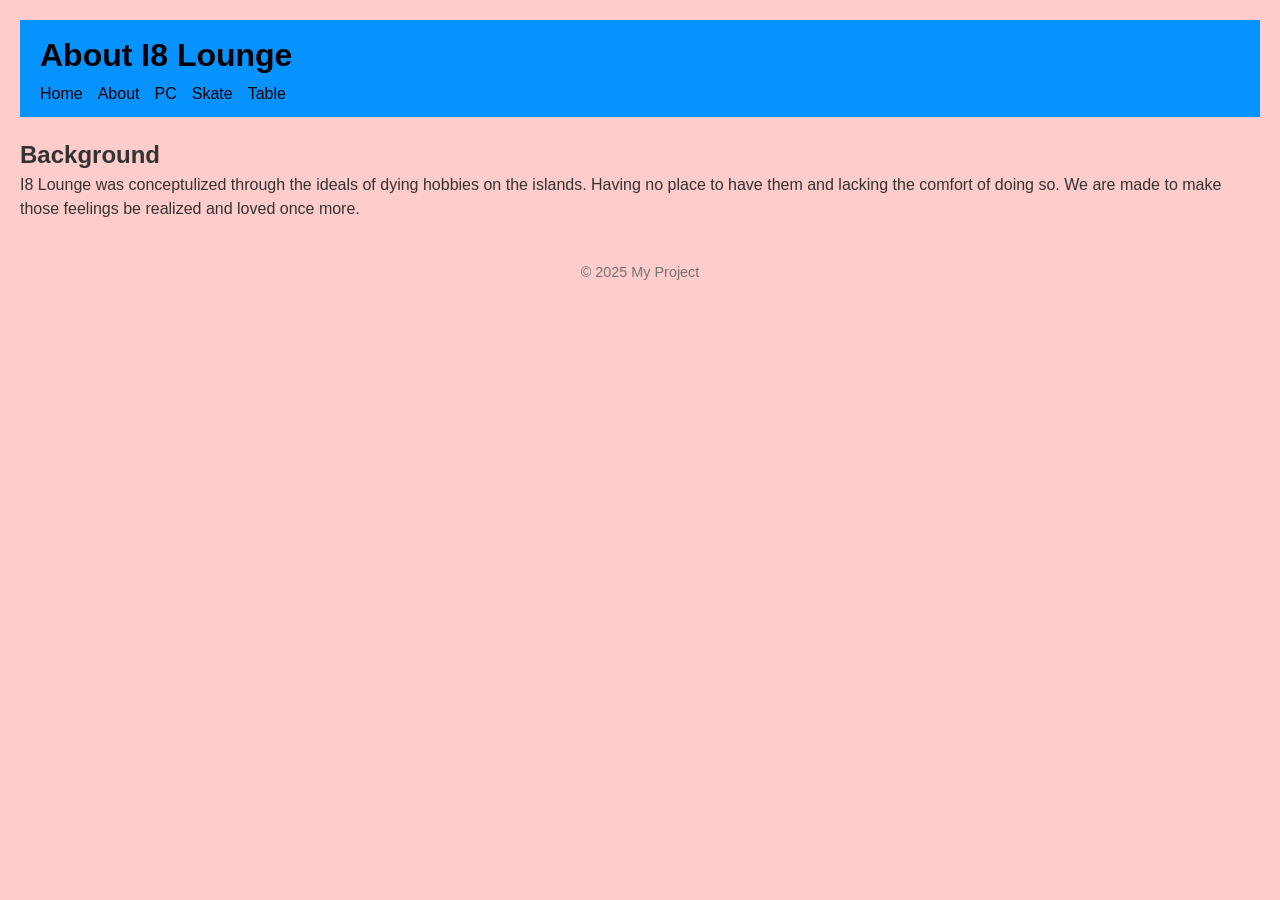
==== about.html @ 7cfa51e3 "2" ====
<!DOCTYPE html>
<html lang="en">
<head>
  <meta charset="UTF-8" />
  <meta name="viewport" content="width=device-width, initial-scale=1.0" />
  <title>About Page</title>
  <link rel="stylesheet" href="style.css" />
</head>
<body>
  <header>
    <h1>About I8 Lounge</h1>
    <nav>
      <ul>
        <li><a href="index.html">Home</a></li>
        <li><a href="about.html">About</a></li>
        <li><a href="pc.html">PC</a></li>
        <li><a href="skate.html">Skate</a></li>
        <li><a href="table.html">Table</a></li>
      </ul>
    </nav>
  </header>

  <main>
    <section>
      <h2>Background</h2>
      <p>I8 Lounge was conceptulized through the ideals of dying hobbies on the islands. Having no place to have them and lacking the comfort of doing so. We are made to make those feelings be realized and loved once more. </p>
    </section>
  </main>

  <footer>
    <p>&copy; 2025 My Project</p>
  </footer>
</body>
</html>
---- style.css ----
* {
  margin: 0;
  padding: 0;
  box-sizing: border-box;
}

body {
  font-family: Arial, sans-serif;
  line-height: 1.6;
  background-color: #ffcccc;
  color: #333;
  padding: 20px;
}

header {
  background-color: #0693ff;
  color: #000000;
  padding: 10px 20px;
}

section {
  margin-bottom: 20px;
  line-height: 1.5;
}

nav ul {
  list-style: none;
  display: flex;
  gap: 15px;
}

nav a {
  color: #000000;
  text-decoration: none;
}

nav a:hover {
  text-decoration: underline;
}

main {
  margin-top: 20px;
}

footer {
  margin-top: 40px;
  text-align: center;
  font-size: 0.9em;
  color: #747272;
}
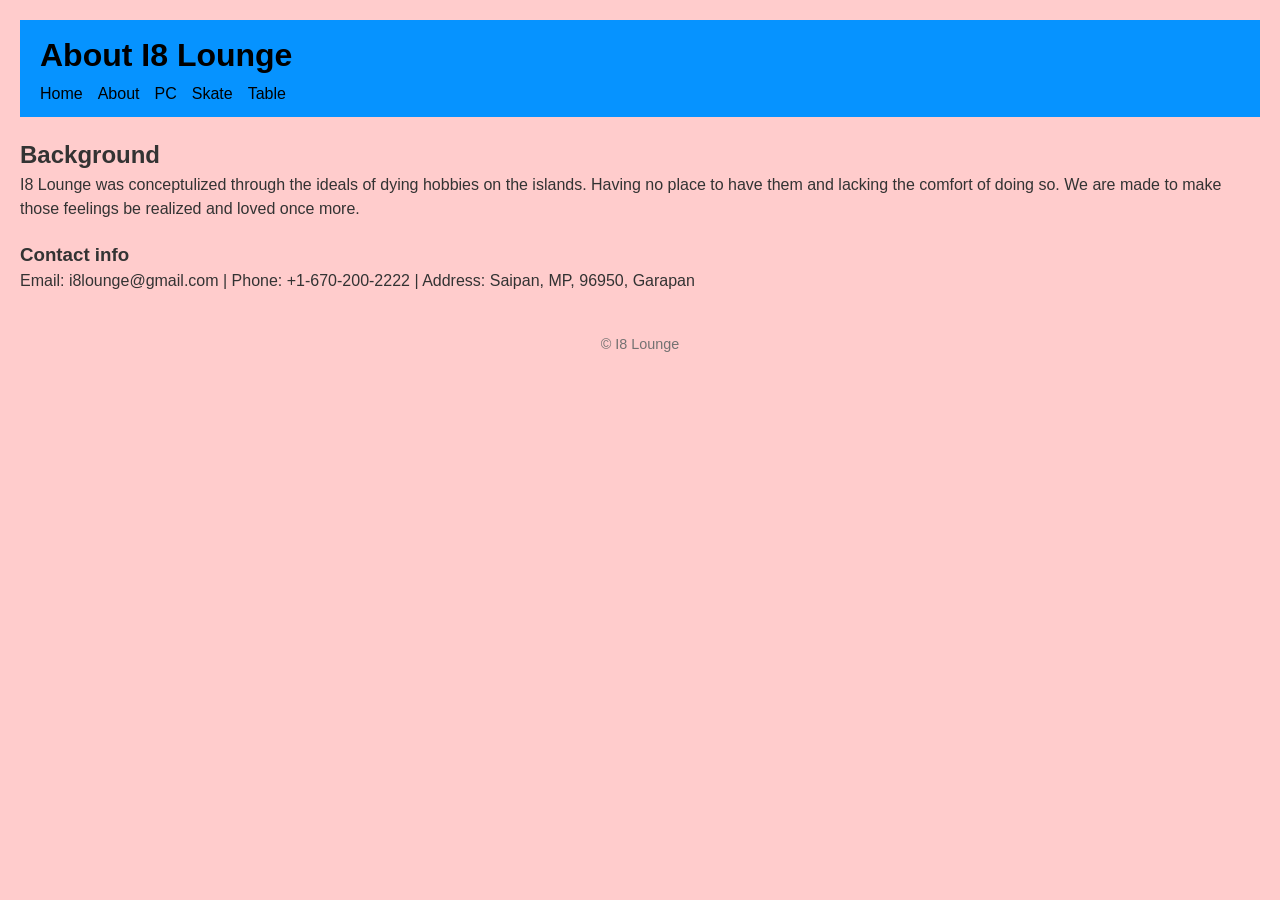
==== commit f9bd615d: "HALFWAY" ====
--- a/about.html
+++ b/about.html
@@ -25,10 +25,16 @@
       <h2>Background</h2>
       <p>I8 Lounge was conceptulized through the ideals of dying hobbies on the islands. Having no place to have them and lacking the comfort of doing so. We are made to make those feelings be realized and loved once more. </p>
     </section>
+  
+    <section>
+        <h3>Contact info</h3>
+        <p>Email: i8lounge@gmail.com | Phone: +1-670-200-2222 | Address: Saipan, MP, 96950, Garapan</p>
+    </section>
+
   </main>
 
   <footer>
-    <p>&copy; 2025 My Project</p>
+    <p>&copy; I8 Lounge</p>
   </footer>
 </body>
-</html>
+</html>
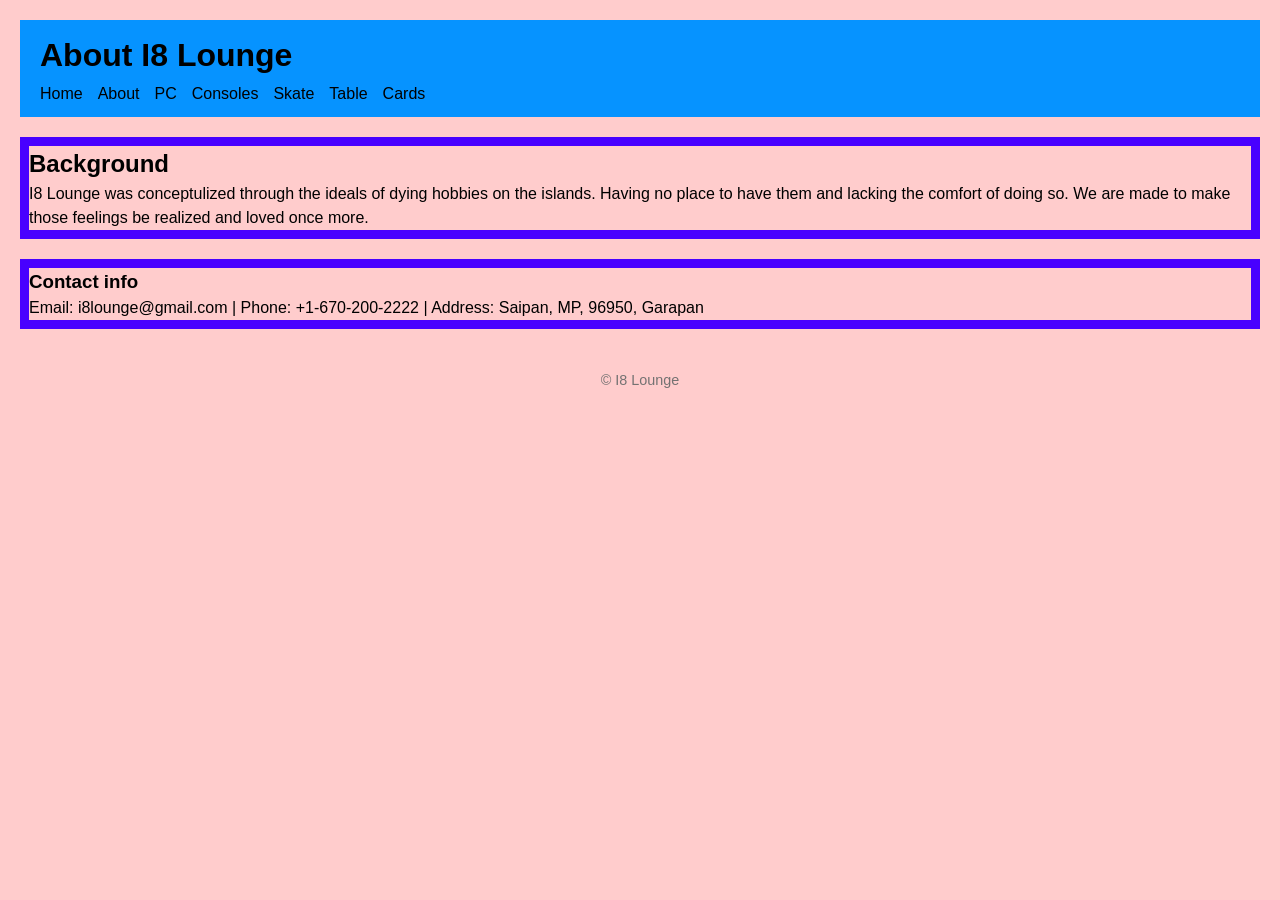
==== commit 29aa1dbf: "HALFWAY 4" ====
--- a/about.html
+++ b/about.html
@@ -14,8 +14,10 @@
         <li><a href="index.html">Home</a></li>
         <li><a href="about.html">About</a></li>
         <li><a href="pc.html">PC</a></li>
+        <li><a href="console.html">Consoles</a></li>
         <li><a href="skate.html">Skate</a></li>
         <li><a href="table.html">Table</a></li>
+        <li><a href="cards.html">Cards</a></li>
       </ul>
     </nav>
   </header>
--- a/style.css
+++ b/style.css
@@ -8,7 +8,7 @@
   font-family: Arial, sans-serif;
   line-height: 1.6;
   background-color: #ffcccc;
-  color: #333;
+  color: #000000;
   padding: 20px;
 }
 
@@ -21,6 +21,7 @@
 section {
   margin-bottom: 20px;
   line-height: 1.5;
+  border: #4800ff 9px solid;
 }
 
 nav ul {
@@ -48,3 +49,26 @@
   font-size: 0.9em;
   color: #747272;
 }
+
+img {
+  max-width: 100%;
+  height: auto;
+  display: block;
+  margin-top: 10px;
+  border: #000000 2px solid ;
+  border-radius: 3%;
+  box-shadow: #000000 2px 2px 5px;
+}
+
+.image-row {
+  display: grid;
+  grid-template-columns: repeat(3, 1fr);
+  gap: 10px;
+}
+
+
+.image-row img {
+  width: 500px;
+  height: 200px;
+  border-radius: 6px;
+}
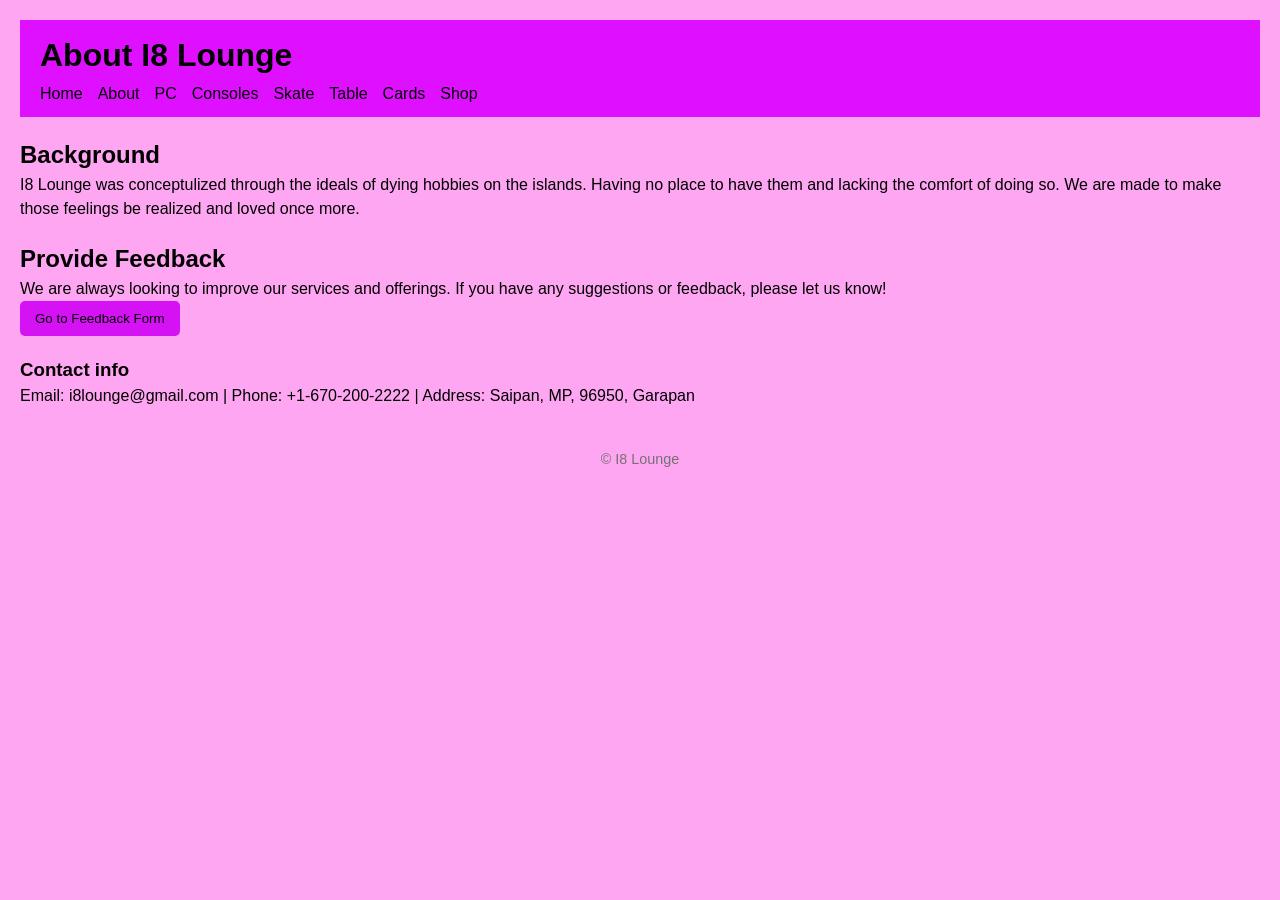
==== commit 5f207614: "hi" ====
--- a/about.html
+++ b/about.html
@@ -4,7 +4,7 @@
   <meta charset="UTF-8" />
   <meta name="viewport" content="width=device-width, initial-scale=1.0" />
   <title>About Page</title>
-  <link rel="stylesheet" href="style.css" />
+  <link rel="stylesheet" href="Css/style.css" />
 </head>
 <body>
   <header>
@@ -18,6 +18,7 @@
         <li><a href="skate.html">Skate</a></li>
         <li><a href="table.html">Table</a></li>
         <li><a href="cards.html">Cards</a></li>
+        <li><a href="shop.html">Shop</a></li>
       </ul>
     </nav>
   </header>
@@ -27,7 +28,13 @@
       <h2>Background</h2>
       <p>I8 Lounge was conceptulized through the ideals of dying hobbies on the islands. Having no place to have them and lacking the comfort of doing so. We are made to make those feelings be realized and loved once more. </p>
     </section>
-  
+    <section>
+      <h2>Provide Feedback</h2>
+      <p>We are always looking to improve our services and offerings. If you have any suggestions or feedback, please let us know!</p>
+      <form action="contact.html" method="get">
+        <button type="submit">Go to Feedback Form</button>
+    </form>
+    </section>
     <section>
         <h3>Contact info</h3>
         <p>Email: i8lounge@gmail.com | Phone: +1-670-200-2222 | Address: Saipan, MP, 96950, Garapan</p>
--- a/Css/style.css
+++ b/Css/style.css
@@ -0,0 +1,142 @@
+* {
+  margin: 0;
+  padding: 0;
+  box-sizing: border-box;
+}
+
+body {
+  font-family: Arial, sans-serif;
+  line-height: 1.6;
+  background-color: #ffa6f3;
+  color: #000000;
+  padding: 20px;
+}
+
+header {
+  background-color: hsl(292, 100%, 53%);
+  color: #000000;
+  padding: 10px 20px;
+}
+
+section {
+  margin-bottom: 20px;
+  line-height: 1.5;
+}
+
+nav ul {
+  list-style: none;
+  display: flex;
+  gap: 15px;
+}
+
+nav a {
+  color: #000000;
+  text-decoration: none;
+}
+
+nav a:hover {
+  text-decoration: underline;
+}
+
+main {
+  margin-top: 20px;
+}
+
+footer {
+  margin-top: 40px;
+  text-align: center;
+  font-size: 0.9em;
+  color: #747272;
+}
+
+img {
+  max-width: 100%;
+  height: auto;
+  display: block;
+  margin-top: 10px;
+  border: #000000 2px solid ;
+  border-radius: 3%;
+  box-shadow: #000000 2px 2px 5px;
+}
+
+.image-row {
+  display: grid;
+  grid-template-columns: repeat(3, 1fr);
+  gap: 10px;
+}
+
+
+.image-row img {
+  width: 500px;
+  height: 200px;
+  border-radius: 6px;
+}
+
+button {
+  background-color: hsl(292, 90%, 51%);
+  color: #000000;
+  border: none;
+  padding: 10px 15px;
+  border-radius: 5px;
+  cursor: pointer;
+}
+
+    button:hover {
+      background: #ff145a;
+      transform: translateY(-3px);
+      box-shadow: 0 6px 12px rgba(206, 0, 0, 0.3);
+    }
+
+    button:active {
+      transform: scale(0.95);
+      box-shadow: 0 2px 4px rgba(255, 0, 0, 0.2);
+    }
+
+    
+    button.glow:hover {
+      background: #ff005d;
+      box-shadow: 0 0 20px #ff0059, 0 0 40px #0078d7;
+    }
+    @media (max-width: 768px) {
+      .sidebar, .main, .image-row, .img, .image-row img {
+        flex: 1 1 100%;
+      }}
+
+    table {
+      width: 80%;
+      margin: 20px auto;
+      border-collapse: collapse;
+      font-family: Arial, sans-serif;
+    }
+
+    th, td {
+      padding: 12px;
+      text-align: center;
+      border: 2px solid #f700ff; 
+    }
+
+    th {
+      background-color: #a100d7;
+      color: white;
+    }
+
+    
+    table {
+      border: 4px double #96009e; 
+      box-shadow: 0 0 15px rgba(0, 120, 215, 0.5); 
+      border-radius: 10px; 
+    }
+
+  
+    tr:nth-child(even) {
+      background-color: #ef9eeb;
+    }
+    tr:nth-child(odd) {
+      background-color: #e7b3dd;
+    }
+
+  
+    tr:hover {
+      background-color: #b700ff;
+      transition: 0.3s;
+    }
